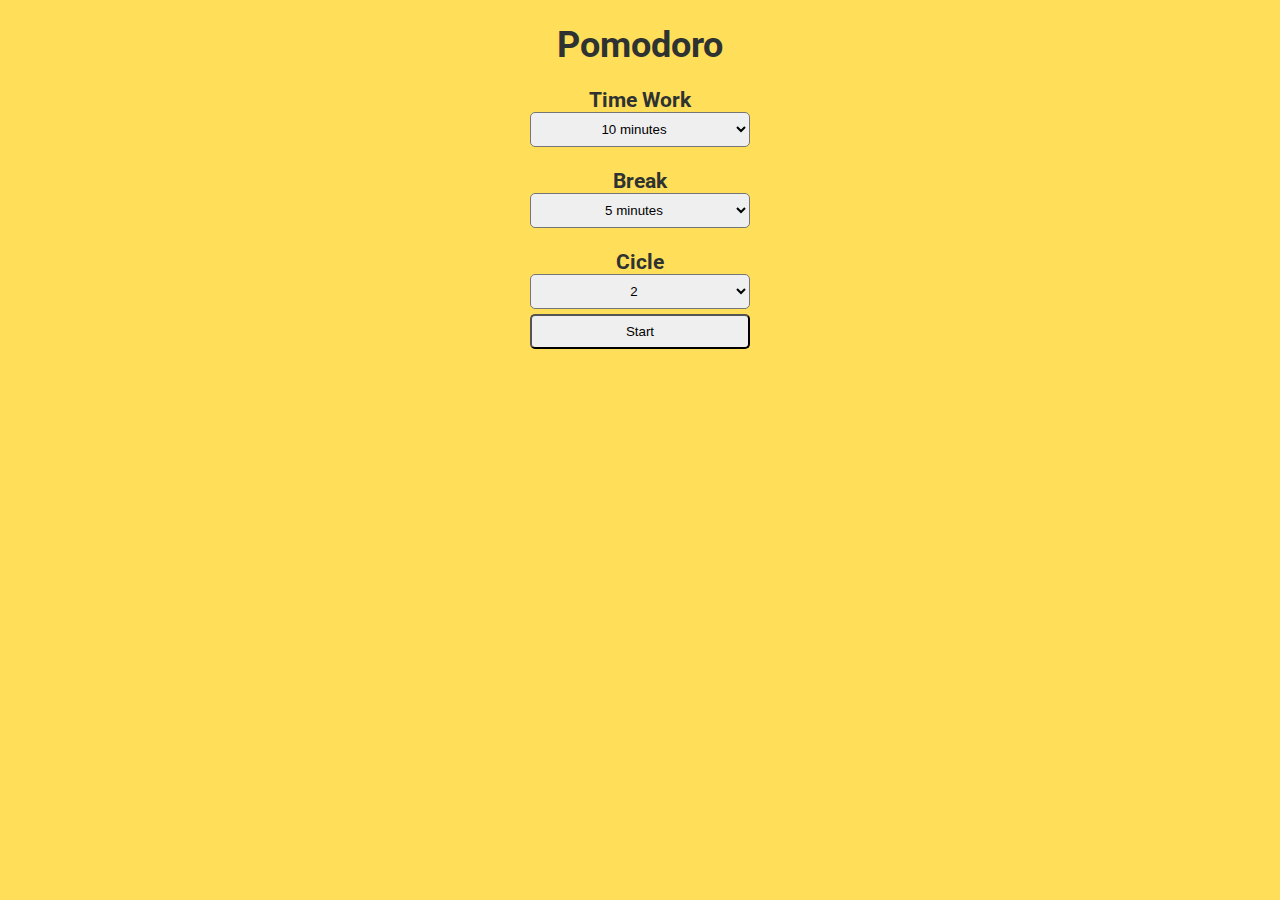
==== client/index.html @ 7afe97f2 "create main and refactor index" ====
<!DOCTYPE html>
<html lang="pt-br">
<head>
  <meta charset="UTF-8">
  <meta name="viewport" content="width=device-width, initial-scale=1.0">
<link rel="preconnect" href="https://fonts.googleapis.com">
<link rel="preconnect" href="https://fonts.gstatic.com" crossorigin>
<link href="https://fonts.googleapis.com/css2?family=Roboto:ital,wght@0,500;1,700&display=swap" rel="stylesheet">
  <link rel="stylesheet" href="./src/view/styles/style.css">
  <title>Pomodoro</title>
</head>
  <body>
    <div id="app"></div>
    <script src="./src/domain/pomodoro.js"></script>
    <script src="./src/view/components/divMain.js"></script>
    <script src="./src/view/components/header.js"></script>
    <script src="./src/view/components/select.js"></script>
    <script src="./src/view/components/button.js"></script>
    <script src="./src/view/components/timer.js"></script>
    <script src="./src/view/render/render_components.js"></script>
    <script src="./src/view/render/render_timer.js"></script>
    <script src="./src/main.js"></script>
  </body>
</html>
---- client/src/view/styles/style.css ----
body{
  margin: 0;
  padding: 0;
  font-size: 18px;
  display: flex;
  align-items: center;
  justify-content: center;
  height: auto;
  font-family: roboto;
  background-color: #FFDE59;
  color: #2E3332;
}

#app{
  display: flex;
  flex-direction: column;
  align-content: center;
  justify-content: center;
}

h3, h1, p{
  align-content: center;
  text-align:center;
  margin-bottom: 0;
}

select{
  align-items: center;
  text-align: center;
  width: 220px;
  height: 35px;
  display: block;
  border-radius: 5px;
}

button{
align-items: center;
  text-align: center;
  width: 220px;
  height: 35px;
  display: block;
  margin-top: 5px;
  border-radius: 5px;

}
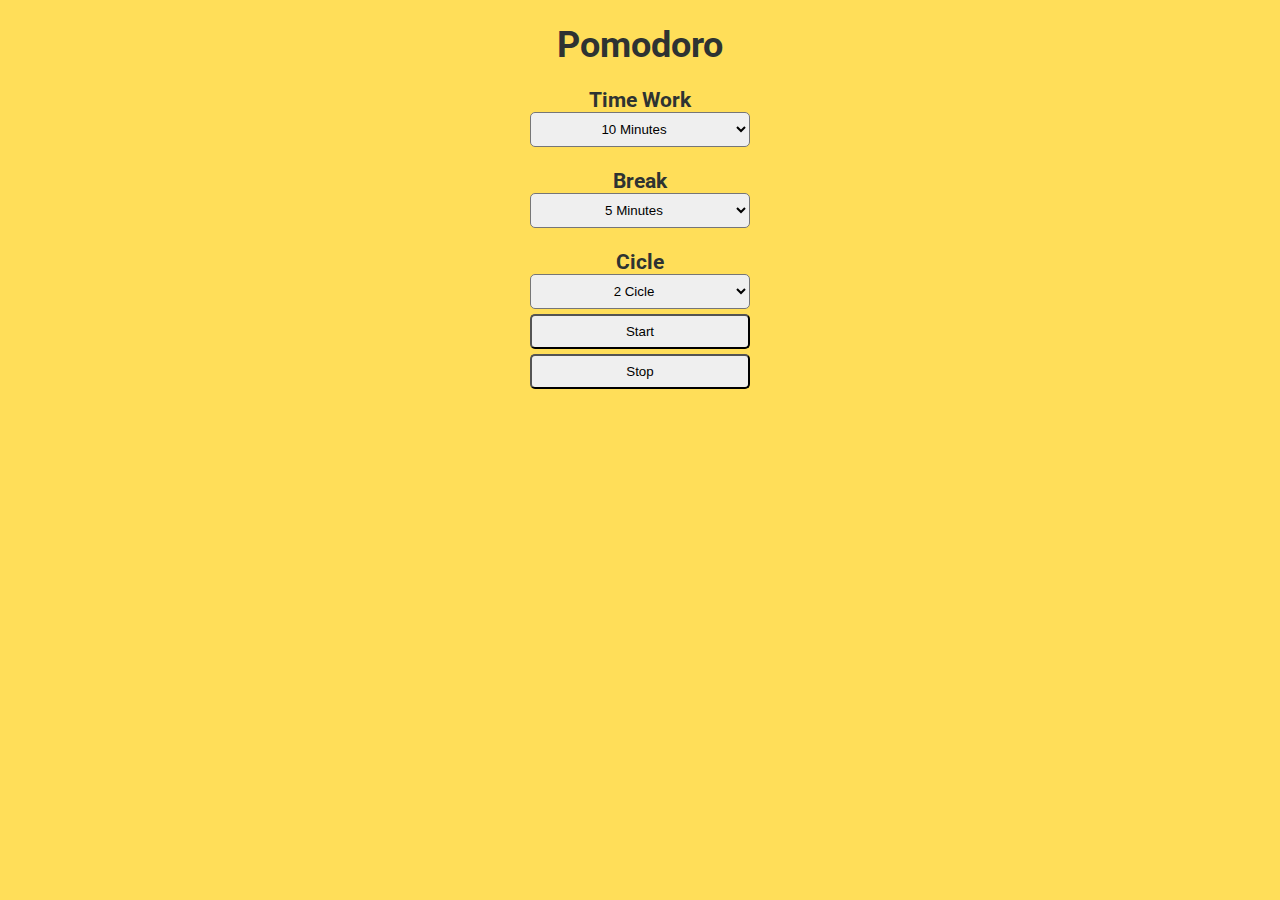
==== commit cffd4e92: "exclude domain and integrate code to render_timer" ====
--- a/client/index.html
+++ b/client/index.html
@@ -11,7 +11,6 @@
 </head>
   <body>
     <div id="app"></div>
-    <script src="./src/domain/pomodoro.js"></script>
     <script src="./src/view/components/divMain.js"></script>
     <script src="./src/view/components/header.js"></script>
     <script src="./src/view/components/select.js"></script>
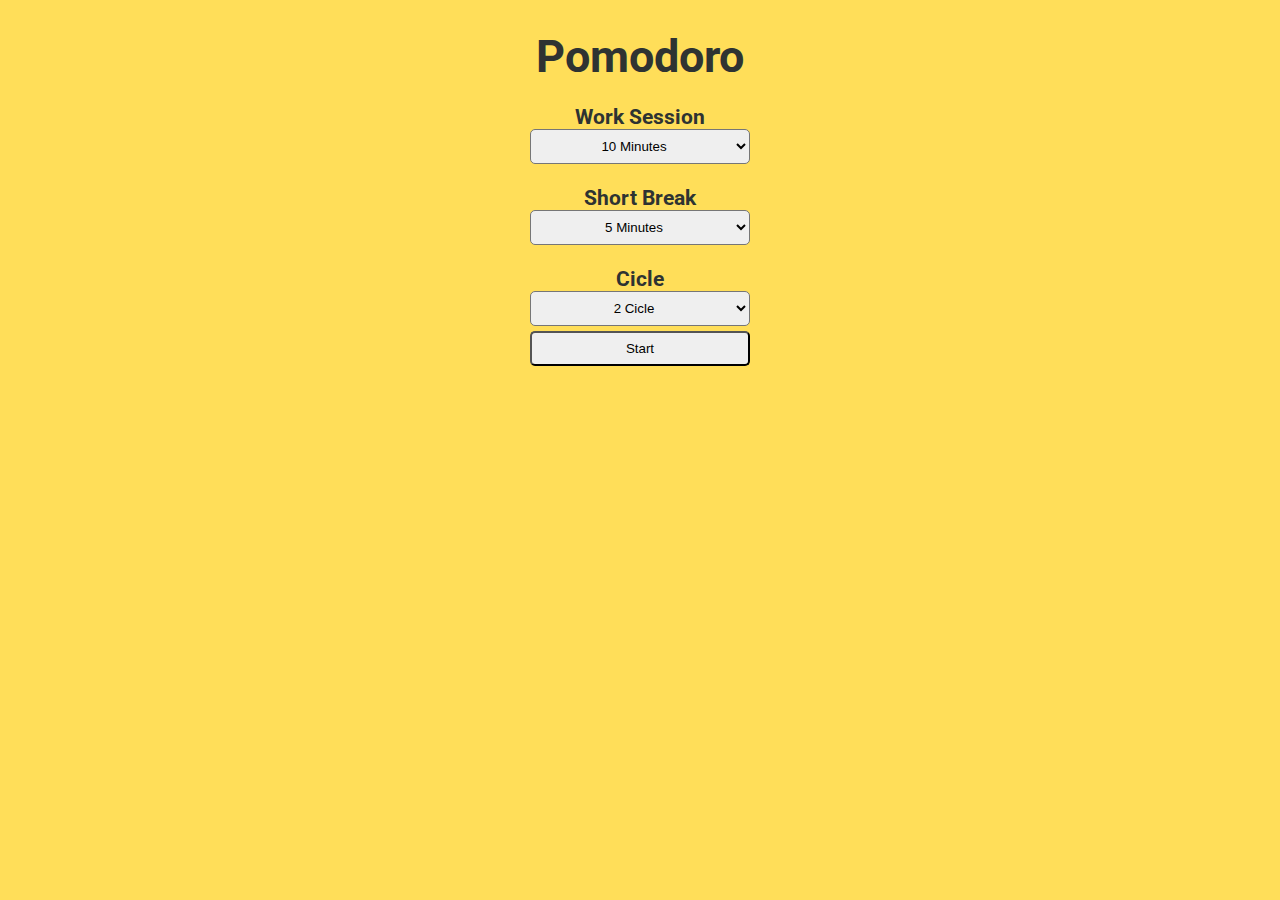
==== commit f5c14add: "refactor timer screen and delete pause button" ====
--- a/client/index.html
+++ b/client/index.html
@@ -10,7 +10,6 @@
   <title>Pomodoro</title>
 </head>
   <body>
-    <div id="app"></div>
     <script src="./src/view/components/divMain.js"></script>
     <script src="./src/view/components/header.js"></script>
     <script src="./src/view/components/select.js"></script>
--- a/client/src/view/styles/style.css
+++ b/client/src/view/styles/style.css
@@ -24,6 +24,10 @@
   margin-bottom: 0;
 }
 
+h1{
+  font-size: 45px;
+}
+
 select{
   align-items: center;
   text-align: center;
@@ -41,5 +45,9 @@
   display: block;
   margin-top: 5px;
   border-radius: 5px;
+}
 
+.timer{
+  font-size: 80px;
 }
+
